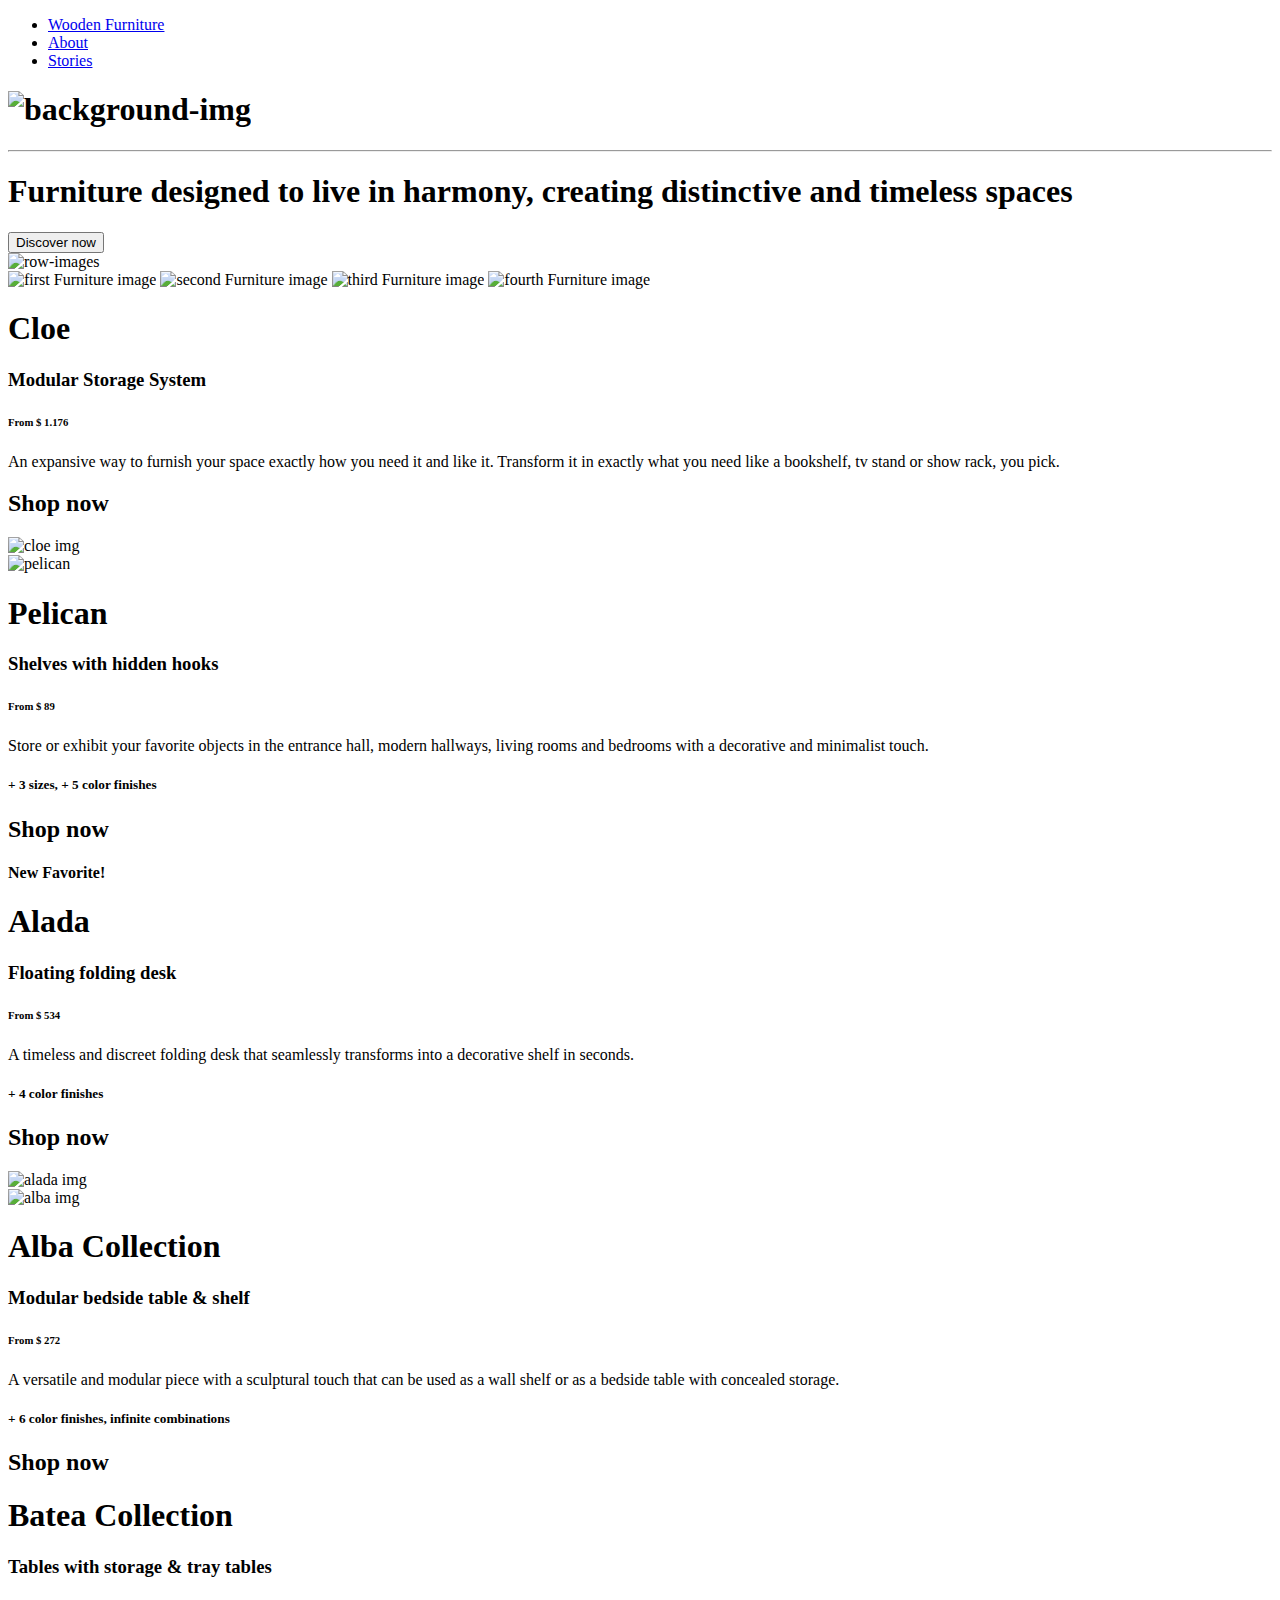
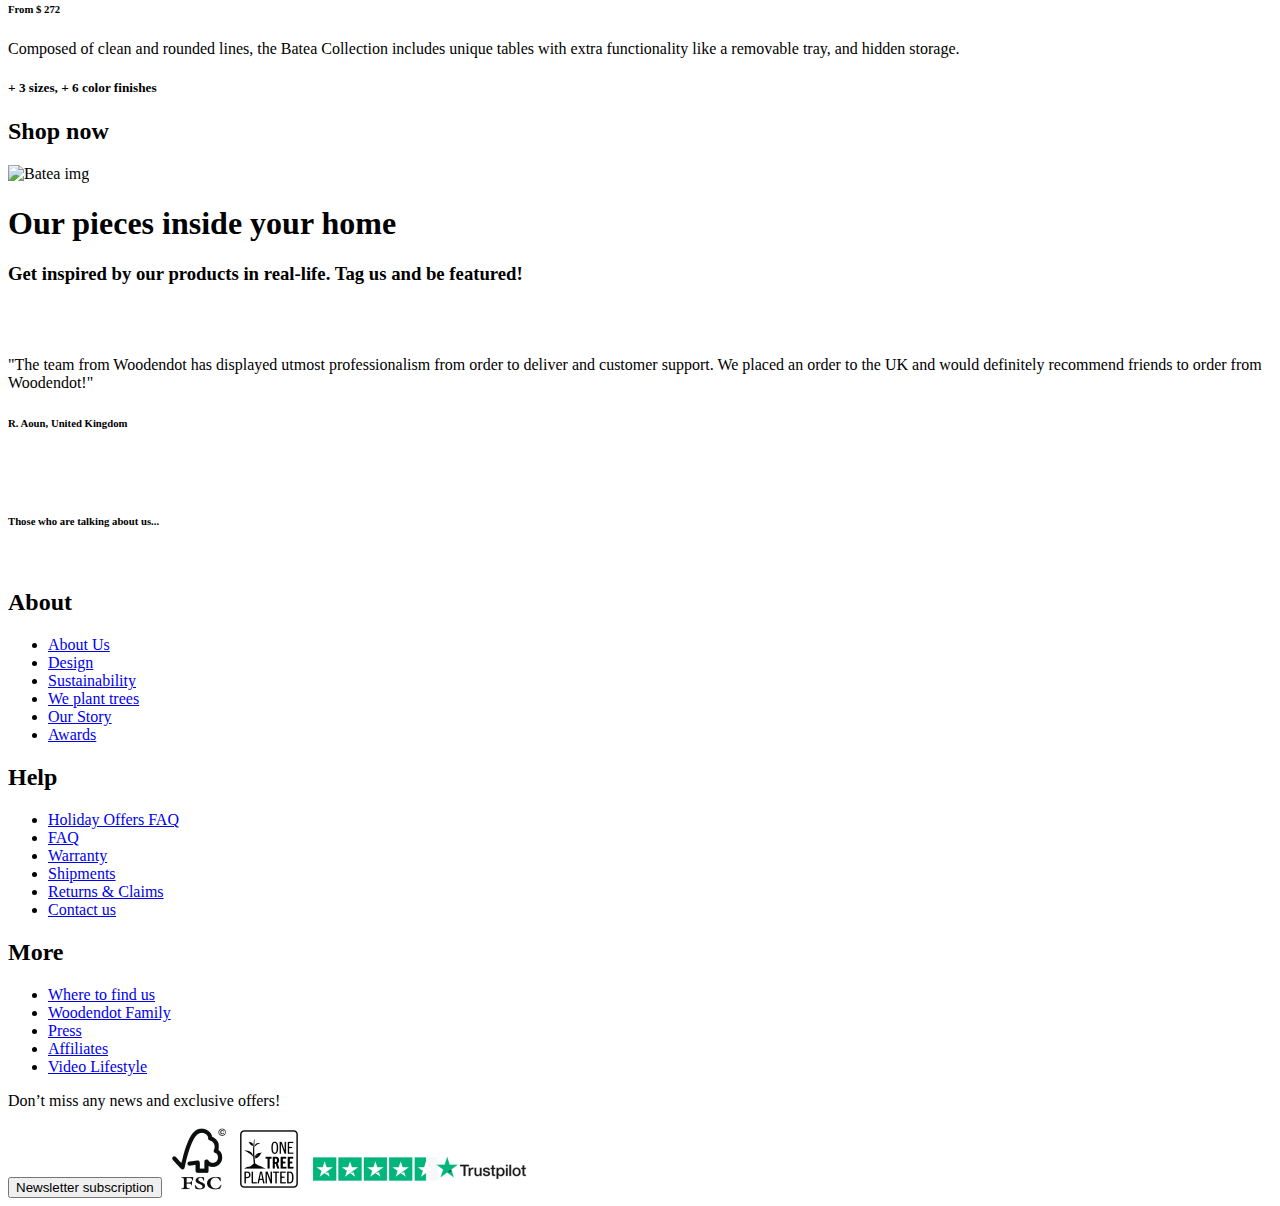
==== index2.html @ 5b0d21fb "created new html file and added many tags with several contents" ====
<!DOCTYPE html>
<html lang="en">
  <head>
    <meta charset="UTF-8" />
    <meta http-equiv="X-UA-Compatible" content="IE=edge" />
    <meta name="viewport" content="width=device-width, initial-scale=1.0" />
    <title>Document</title>
    <link rel="preconnect" href="https://fonts.googleapis.com" />
    <link rel="preconnect" href="https://fonts.gstatic.com" crossorigin />
    <link
      href="https://fonts.googleapis.com/css2?family=Cardo:wght@400;700&family=Roboto:wght@400;700&display=swap"
      rel="stylesheet"
    />
    <link rel="stylesheet" href="style2.css" />
  </head>
  <body>
    <div>
      <nav>
        <ul>
          <li><a href="#">Wooden Furniture</a></li>
          <li><a href="#">About</a></li>
          <li><a href="#">Stories</a></li>
        </ul>
        <h1 class="image1"><img src="./IMAGE1.png" alt="background-img" /></h1>
      </nav>
      <hr>
    </div>
    <div class="img">
      <div class="text-1">
        <h1>
          Furniture designed to live in harmony, creating distinctive and
          timeless spaces
        </h1>
        <button>Discover now</button>
      </div>
    </div>
    <section class="smilye">
      <img src="./Framesmilye.png" alt="row-images" width="100%" />
    </section>
    <header class="header-img">
      <img src="./IMAGEheader1.png" alt="first Furniture image" width="25%" />
      <img src="./IMAGEheader2.png" alt="second Furniture image" width="25%" />
      <img src="./IMAGEheader3.png" alt="third Furniture image" width="25%" />
      <img src="./IMAGEheader4.png" alt="fourth Furniture image" width="25%" />
    </header>
    <section class="image-right">
      <div class="row">
        <div class="col-4">
          <div class="img-description-1">
            <h1>Cloe</h1>
            <h3>Modular Storage System</h3>
            <h6>From $ 1.176</h6>
            <p>
              An expansive way to furnish your space exactly how you need it and
              like it. Transform it in exactly what you need like a bookshelf,
              tv stand or show rack, you pick.
            </p>
            <h2>Shop now</h2>
          </div>
        </div>
        <div class="col-8">
          <img src="./IMAGEblock1.png" alt="cloe img" />
        </div>
      </div>
    </section>
    <section class="image-left">
      <div class="row">
        <div class="col-8">
          <img src="./IMAGEblock2.png" alt="pelican" width="65%" />
        </div>
        <div class="col-4">
          <div class="img-description-2">
            <h1>Pelican</h1>
            <h3>Shelves with hidden hooks</h3>
            <h6>From $ 89</h6>
            <p>
              Store or exhibit your favorite objects in the entrance hall,
              modern hallways, living rooms and bedrooms with a decorative and
              minimalist touch.
            </p>
            <h5>+ 3 sizes, + 5 color finishes</h5>
            <h2>Shop now</h2>
          </div>
        </div>
      </div>
    </section>
    <section class="image-right">
      <div class="row">
        <div class="col-4">
          <div class="img-description-1">
            <h4>New Favorite!</h4>
            <h1>Alada</h1>
            <h3>Floating folding desk</h3>
            <h6>From $ 534</h6>
            <p>
              A timeless and discreet folding desk that seamlessly transforms
              into a decorative shelf in seconds.
            </p>
            <h5>+ 4 color finishes</h5>
            <h2>Shop now</h2>
          </div>
        </div>
        <div class="col-8">
          <img src="./IMAGEblock3.png" alt="alada img" />
        </div>
      </div>
    </section>
    <section class="image-left">
      <div class="row">
        <div class="col-8">
          <img src="./IMAGEblock4.png" alt="alba img" />
        </div>
        <div class="col-4">
          <div class="img-description-2">
            <h1>Alba Collection</h1>
            <h3>Modular bedside table & shelf</h3>
            <h6>From $ 272</h6>
            <p>
              A versatile and modular piece with a sculptural touch that can be
              used as a wall shelf or as a bedside table with concealed storage.
            </p>
            <h5>+ 6 color finishes, infinite combinations</h5>
            <h2>Shop now</h2>
          </div>
        </div>
      </div>
    </section>
    <section class="image-right">
      <div class="row">
        <div class="col-4">
          <div class="img-description-1">
            <h1>Batea Collection</h1>
            <h3>Tables with storage & tray tables</h3>
            <h6>From $ 272</h6>
            <p>
              Composed of clean and rounded lines, the Batea Collection includes
              unique tables with extra functionality like a removable tray, and
              hidden storage.
            </p>
            <h5>+ 3 sizes, + 6 color finishes</h5>
            <h2>Shop now</h2>
          </div>
        </div>
        <div class="col-8">
          <img src="./IMAGEblock5.png" alt="Batea img" />
        </div>
      </div>
    </section>
    <main>
      <div class="text">
        <h1>Our pieces inside your home</h1>
        <h3>
          Get inspired by our products in real-life. Tag us and be featured!
        </h3>
      </div>
    </main>
    <header class="section-img-bottom">
      <img src="./IMAGEhead1.png" alt="" />
      <img src="./IMAGEhead2.png" alt="" />
      <img src="./IMAGEhead3.png" alt="" />
    </header>
    <div class="log">
      <img src="./Framelog.png" alt="" />
    </div>
    <section class="text-section">
      <div>
        <p>
          "The team from Woodendot has displayed utmost professionalism from
          order to deliver and customer support. We placed an order to the UK
          and would definitely recommend friends to order from Woodendot!"
        </p>
        <h6>R. Aoun, United Kingdom</h6>
        <img src="./Framelog2.png" alt="" />
      </div>
    </section>
    <header class="header-bottom1">
      <img src="./Frameheader-bottom1.png" alt="" width="25%" />
      <img src="./Frameheader-bottom2.png" alt="" width="25%" />
      <img src="./Frameheader-bottom3.png" alt="" width="25%" />
      <img src="./Frameheader-bottom4.png" alt="" width="25%" />
    </header>
    <section class="section">
      <div>
        <h6>Those who are talking about us...</h6>
      </div>
      <img class="section-img" src="./IMAGEsection.png" alt="" />
    </section>
    <footer>
      <div class="row">
        <div class="col-2">
          <div class="footer-content">
            <h2>About</h2>
            <nav class="footer-nav">
              <ul>
                <li><a href="#">About Us</a></li>
                <li><a href="#">Design</a></li>
                <li><a href="#">Sustainability</a></li>
                <li><a href="#">We plant trees</a></li>
                <li><a href="#">Our Story</a></li>
                <li><a href="#">Awards</a></li>
              </ul>
            </nav>
          </div>
        </div>
        <div class="col-2">
          <div class="footer-content">
            <h2>Help</h2>
            <nav class="footer-nav">
              <ul>
                <li><a href="#">Holiday Offers FAQ</a></li>
                <li><a href="#">FAQ</a></li>
                <li><a href="#">Warranty</a></li>
                <li><a href="#">Shipments</a></li>
                <li><a href="#">Returns & Claims</a></li>
                <li><a href="#">Contact us</a></li>
              </ul>
            </nav>
          </div>
        </div>
        <div class="col-2">
          <div class="footer-content">
            <h2>More</h2>
            <nav class="footer-nav">
              <ul>
                <li><a href="#">Where to find us</a></li>
                <li><a href="#">Woodendot Family</a></li>
                <li><a href="#">Press</a></li>
                <li><a href="#">Affiliates</a></li>
                <li><a href="#">Video Lifestyle</a></li>
              </ul>
            </nav>
          </div>
        </div>
        <div class="col-5">
          <div class="footer-content">
            <p>Don’t miss any news and exclusive offers!</p>
            <button>Newsletter subscription</button>
            <img src="./assets/footer-image1.png" alt="footer 1 image" />
            <img src="./assets/footer-image2.png" alt="footer 2 image" />
            <img src="./assets/footer-image3.png" alt="footer 3 image" />
          </div>
        </div>
      </div>
    </footer>
  </body>
</html>
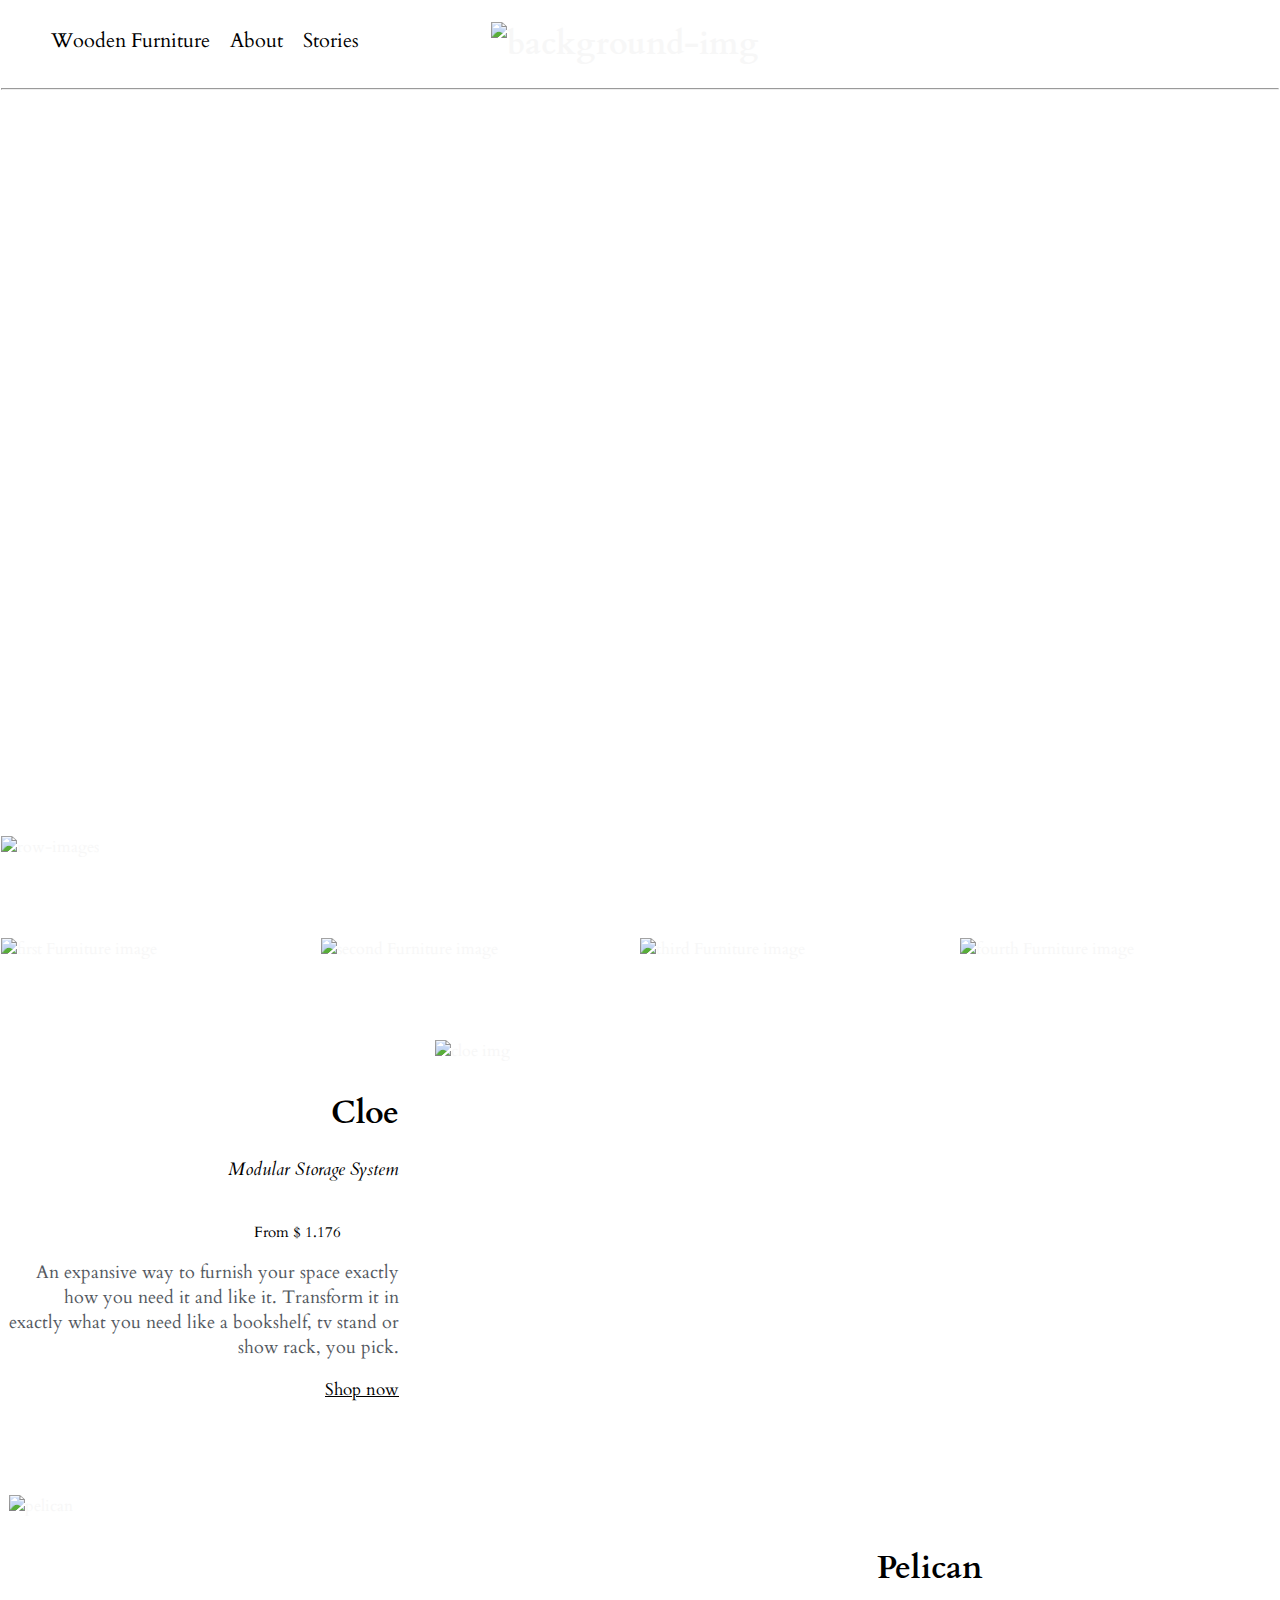
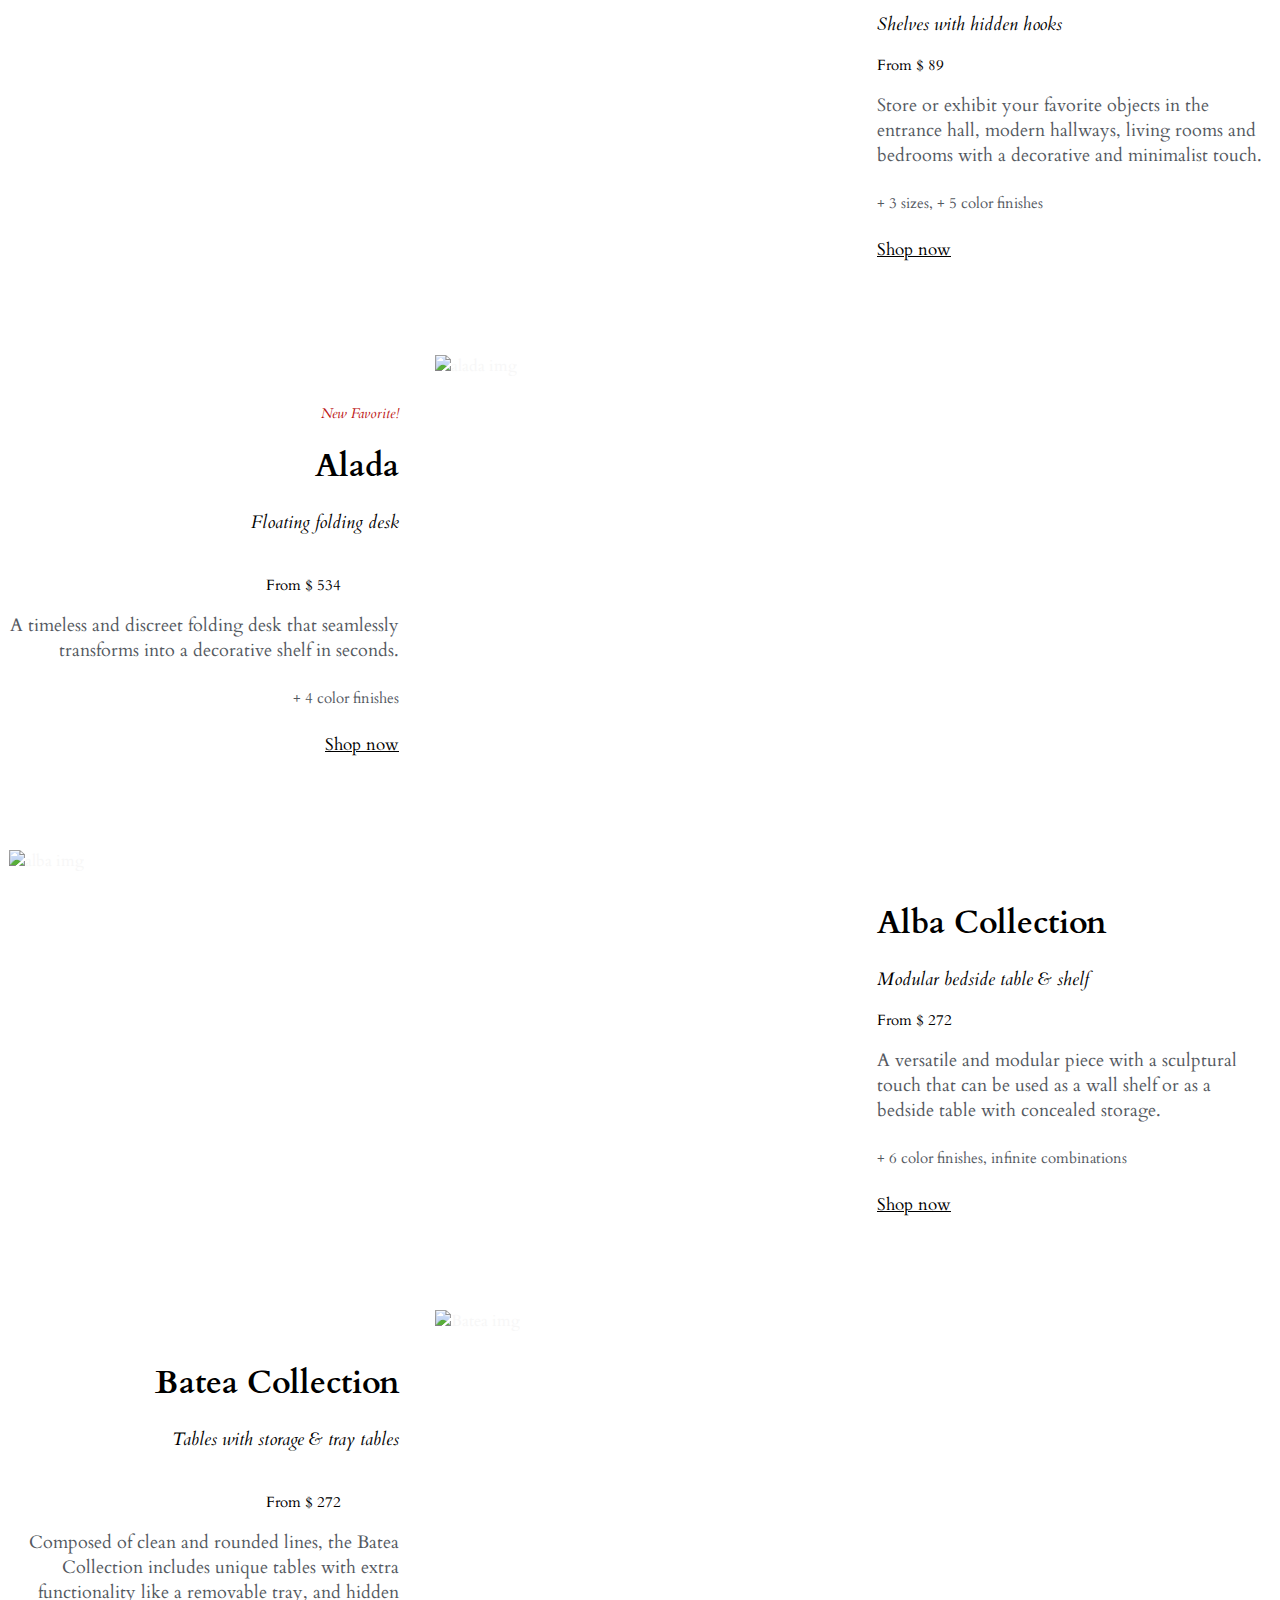
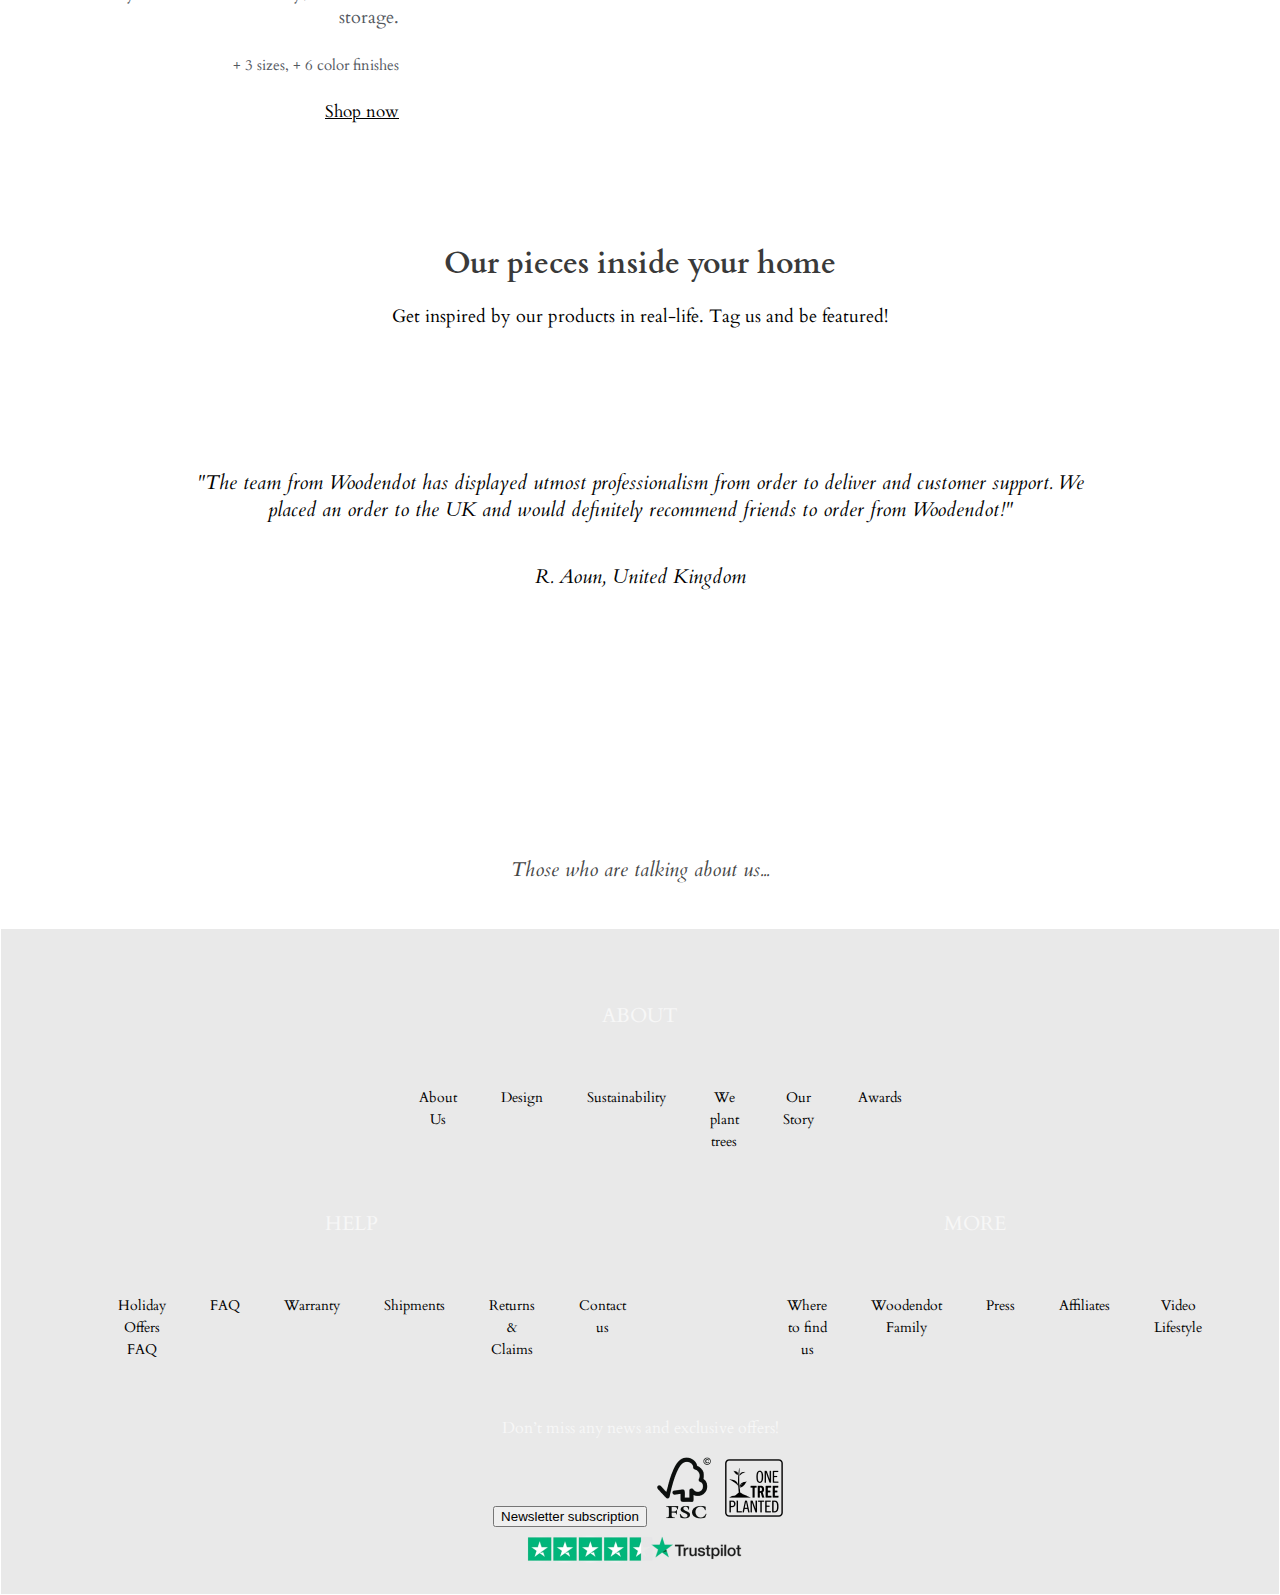
==== commit 5c5ec92d: "removed some extra tags inside  tag head" ====
--- a/index2.html
+++ b/index2.html
@@ -1,9 +1,6 @@
 <!DOCTYPE html>
 <html lang="en">
-  <head>
-    <meta charset="UTF-8" />
-    <meta http-equiv="X-UA-Compatible" content="IE=edge" />
-    <meta name="viewport" content="width=device-width, initial-scale=1.0" />
+  <head> 
     <title>Document</title>
     <link rel="preconnect" href="https://fonts.googleapis.com" />
     <link rel="preconnect" href="https://fonts.gstatic.com" crossorigin />
--- a/style2.css
+++ b/style2.css
@@ -0,0 +1,317 @@
+* {
+  box-sizing: border-box;
+}
+body {
+  margin: 1px;
+  max-width: 1440px;
+  color: #f7f7f7;
+  font-family: "Cardo", serif;
+}
+.row {
+  display: flex;
+  flex-wrap: wrap;
+}
+[class^="col"] {
+  padding: 0 0.5rem;
+}
+.col {
+  flex: 1 1 0;
+}
+.col-1 {
+  flex: 0 0 8.333333%;
+}
+.col-2 {
+  flex: 0 0 16.666666%;
+}
+.col-3 {
+  flex: 0 0 25%;
+}
+.col-4 {
+  flex: 0 0 33.333333%;
+}
+.col-5 {
+  flex: 0 0 41.666666%;
+}
+.col-6 {
+  flex: 0 0 50%;
+}
+.col-7 {
+  flex: 0 0 58.333333%;
+}
+.col-8 {
+  flex: 0 0 66.666667%;
+}
+.col-9 {
+  flex: 0 0 75%;
+}
+.col-10 {
+  flex: 0 0 83.333333%;
+}
+.col-11 {
+  flex: 0 0 91.666667%;
+}
+.col-12 {
+  flex: 0 0 100%;
+}
+nav {
+  display: flex;
+}
+nav ul {
+  list-style-type: none;
+  display: flex;
+  margin-right: auto;
+}
+nav ul li {
+  padding: 10px;
+}
+nav ul li a {
+  text-decoration: none;
+  color: #000000;
+  font-size: 20px;
+}
+.image1 {
+  margin-right: 520px;
+  margin-bottom: 0px;
+}
+.img {
+  background-image: url(./IMAGE2.png);
+  height: 698px;
+  display: flex;
+  align-items: center;
+  justify-content: center;
+}
+.text-1 {
+  max-width: 640px;
+  text-align: center;
+  color: white;
+}
+.text-1 button {
+  font-family: "Cardo", serif;
+  border: 1px solid white;
+  background-color: transparent;
+  color: white;
+  padding: 0.5rem 1.5rem;
+}
+.text-1 button:hover {
+  cursor: pointer;
+}
+header {
+  margin-top: 80px;
+  display: flex;
+  justify-content: center;
+}
+.header img {
+  margin-left: 10px;
+}
+.log {
+  display: flex;
+  justify-content: center;
+  margin-top: 20px;
+  width: 100%;
+}
+.text {
+  display: block;
+  text-align: center;
+  margin-top: 106px;
+}
+.text h1 {
+  font-family: "Cardo" serif;
+  font-size: 30px;
+  font-weight: 700;
+  color: #3a3a3a;
+}
+.text h3 {
+  font-family: "Cardo" serif;
+  font-size: 18px;
+  font-weight: 400;
+  color: #000000;
+  font-style: normal;
+}
+section div h6 {
+  font-size: 20px;
+}
+section img {
+  width: 100%;
+}
+.row {
+  display: flex;
+  justify-content: space-around;
+  margin-top: 40px;
+}
+.image-right img {
+  width: 900px;
+  height: 542px;
+  object-fit: cover;
+}
+.img-description-1 {
+  text-align: right;
+  padding-top: 70px;
+  padding-right: 20px;
+  margin: 0;
+}
+.img-description-1 h6 {
+  color: #000000;
+  font-family: "Cardo" serif;
+  font-weight: 400;
+  font-size: 15px;
+  font-style: normal;
+  text-align: end;
+}
+.img-description-1 h1 {
+  font-family: "Roboto" sans-serif;
+  font-weight: 700;
+  font-size: 32px;
+  color: #000000;
+}
+.img-description-1 h3 {
+  font-size: 18px;
+  font-weight: 400;
+  font-family: "Cardo" serif;
+  font-style: italic;
+  color: #000000;
+}
+.img-description-1 p {
+  font-size: 18px;
+  font-weight: 400;
+  font-family: "Cardo" serif;
+  color: #54595f;
+}
+.img-description-1 h5 {
+  font-size: 15px;
+  font-weight: 400;
+  font-family: "Cardo" serif;
+  color: #54595f;
+}
+.img-description-1 h2 {
+  color: #000000;
+  font-family: "Roboto" sans-serif;
+  font-weight: 400;
+  font-size: 17px;
+  text-decoration: underline;
+  cursor: pointer;
+}
+.img-description-2 h3 {
+  font-size: 18px;
+  font-weight: 400;
+  font-family: "Cardo" serif;
+  font-style: italic;
+  color: #000000;
+}
+.img-description-2 h1 {
+  font-family: "Roboto" sans-serif;
+  font-weight: 700;
+  font-size: 32px;
+  color: #000000;
+}
+.img-description-1 h4 {
+  font-size: 14px;
+  font-weight: 400;
+  font-family: "Cardo" serif;
+  font-style: italic;
+  color: #bc1414;
+}
+.img-description-2 h6 {
+  color: #000000;
+  font-family: "Cardo" serif;
+  font-weight: 400;
+  font-size: 15px;
+  font-style: normal;
+  text-align: start;
+  margin: 0;
+}
+.img-description-2 p {
+  font-size: 18px;
+  font-weight: 400;
+  font-family: "Cardo" serif;
+  color: #54595f;
+}
+.img-description-2 h5 {
+  font-size: 15px;
+  font-weight: 400;
+  font-family: "Cardo" serif;
+  color: #54595f;
+}
+.img-description-2 h2 {
+  color: #000000;
+  font-family: "Roboto" sans-serif;
+  font-weight: 400;
+  font-size: 17px;
+  text-decoration: underline;
+
+  cursor: pointer;
+}
+.row {
+  display: flex;
+  justify-content: space-around;
+}
+.image-left img {
+  width: 900px;
+  height: 542px;
+  object-fit: cover;
+}
+.img-description-2 {
+  text-align: left;
+  padding-top: 70px;
+  padding-left: 16px;
+  margin: 0;
+}
+.text-section div p,
+h6 {
+  width: 70%;
+  margin: 0 auto;
+  text-align: center;
+  margin-top: 40px;
+  font-style: italic;
+  font-weight: 400;
+  font-size: 20px;
+  color: #020202;
+}
+section img {
+  margin-top: 40px;
+}
+.section div h6 {
+  margin-top: 140px;
+  font-family: "Cardo", serif;
+  font-weight: 400;
+  font-size: 20px;
+  color: #454545;
+}
+.section-img-bottom {
+  margin-top: 80px;
+  display: flex;
+  justify-content: center;
+}
+.section-img-bottom img {
+  margin-left: 10px;
+  width: 25%;
+}
+/* footer */
+
+footer {
+  padding: 1rem;
+  background-color: #e9e9e9;
+}
+footer h2 {
+  font-weight: 400;
+  font-size: 20px; 
+  text-transform: uppercase;
+}
+.footer-nav {
+  text-align: center;
+}
+.footer-nav ul {
+  list-style-type: none;
+  margin: 19px;
+}
+.footer-nav ul li {
+  margin: 12px;
+}
+.footer-nav li a {
+  color: black;
+  line-height: 20px;
+  text-decoration: none;
+  font-size: 14px;
+}
+.footer-content{
+  text-align: center; 
+}